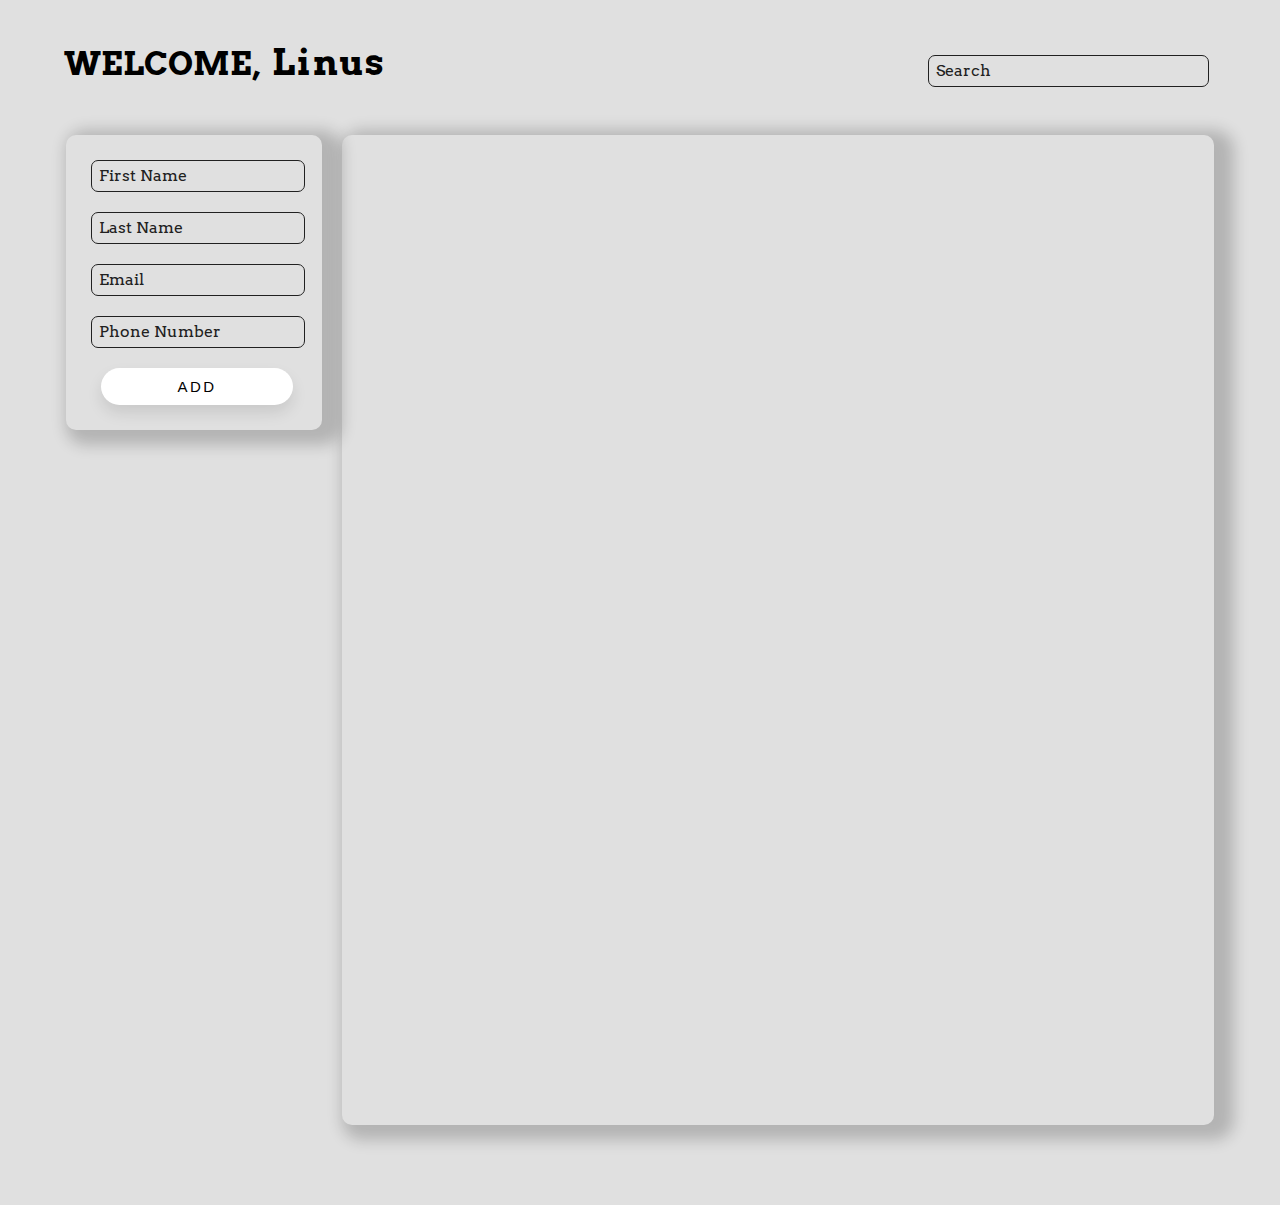
==== contacts/index.html @ 8279bf29 "Merge pull request #12 from AmericanFencer/develop" ====
<!DOCTYPE html>
<html lang="en">
<head>
    <meta charset="UTF-8">
    <meta name="viewport" content="width=device-width, initial-scale=1.0">
    <link rel="icon" type="image/x-icon" href="../images/favicon.ico">
    <link rel="stylesheet" href="/css/font.css">
    <link rel="stylesheet" href="/css/contacts.css">
    <link rel="stylesheet" href="/css/table.css">
    <link rel="stylesheet" href="/css/addContactBar.css">
    <link rel="stylesheet" href="/css/inputs.css">
    <link rel="stylesheet" href="/css/animations.css">
    <!-- <link rel="stylesheet" href="/css/main.css"> -->
    <link rel="preconnect" href="https://fonts.googleapis.com">
    <link rel="preconnect" href="https://fonts.gstatic.com" crossorigin>
    <link href="https://fonts.googleapis.com/css2?family=Abril+Fatface&family=Arvo&display=swap" rel="stylesheet">
    <link href="https://fonts.googleapis.com/icon?family=Material+Icons" rel="stylesheet">
    <link rel="stylesheet" href="https://fonts.googleapis.com/css2?family=Material+Symbols+Outlined:opsz,wght,FILL,GRAD@20..48,100..700,0..1,-50..200" />
    <script src="/js/search.js"></script>
    <script src="/js/add.js"></script>
    <script src="/js/delete.js"></script>
    <script src="/js/edit.js"></script>
    <title>Contacts</title>
</head>
<body>
    <div class="top-bar">
        <h1 class = "userTitle">WELCOME, &nbsp<span id="firstNameDisplay" class = "typewriter">Linus</span></h1>
        <div class="inputSearchContainer">
            <input type="text" class="search input" placeholder="a">
            <label class="label">Search</label>
        </div>
    </div>

<div class="mainContainer">
    <div class = "addContainer">
    <div class="addBar">
        <div class="inputAddContainer">
            <input type="text" class="add input" placeholder="a">
            <label class="label" id="firstNameAdd">First Name</label>
        </div>
        <div class="inputAddContainer">
            <input type="text" class="add input" placeholder="a">
            <label class="label" id="lastNameAdd">Last Name</label>
        </div>
        <div class="inputAddContainer">
            <input type="text" class="add input" placeholder="a">
            <label class="label" id="emailAdd">Email</label>
        </div>
        <div class="inputAddContainer">
            <input type="text" class="add input" placeholder="a">
            <label class="label" id="phoneNumberAdd">Phone Number</label>
        </div>
        <div >
            <button class="adding button" id="addButton">ADD</button>
        </div>
    </div>
    </div>




    <div class = "tableContainer">
    <div class="fadeinWrapper">
        <table>
            <thead>
                <tr>
                    <th>First Name</th>
                    <th>Last Name</th>
                    <th>Email</th>
                    <th>Phone Number</th>
                    <th></th>
                </tr>
            </thead>
            <tbody id="contactsTableBody">
                <tr>
                <td>${contact.FirstName}</td>
                        <td>${contact.LastName}</td>
                        <td>${contact.Email}</td>
                        <td>${contact.PhoneNumber}</td>
                        <td>
                            <button class="optionButton">
                                <span class="material-icons">edit</span>
                            </button>
                            <button class="optionButton">
                                <span class="material-symbols-outlined">
                                    delete
                                </span>
                            </button>
                        </td>
                    </tr>
                    <tr>
                        <td>${contact.FirstName}</td>
                                <td>${contact.LastName}</td>
                                <td>${contact.Email}</td>
                                <td>${contact.PhoneNumber}</td>
                                <td>
                                    <button class="optionButton">
                                        <span class="material-icons">edit</span>
                                    </button>
                                    <button class="optionButton">
                                        <span class="material-symbols-outlined">
                                            delete
                                        </span>
                                    </button>
                                </td>
                            </tr>
                            <tr>
                                <td>${contact.FirstName}</td>
                                        <td>${contact.LastName}</td>
                                        <td>${contact.Email}</td>
                                        <td>${contact.PhoneNumber}</td>
                                        <td>
                                            <button class="optionButton">
                                                <span class="material-icons">edit</span>
                                            </button>
                                            <button class="optionButton">
                                                <span class="material-symbols-outlined">
                                                    delete
                                                </span>
                                            </button>
                                        </td>
                                    </tr>
                                    <tr>
                                        <td>${contact.FirstName}</td>
                                                <td>${contact.LastName}</td>
                                                <td>${contact.Email}</td>
                                                <td>${contact.PhoneNumber}</td>
                                                <td>
                                                    <button class="optionButton">
                                                        <span class="material-icons">edit</span>
                                                    </button>
                                                    <button class="optionButton">
                                                        <span class="material-symbols-outlined">
                                                            delete
                                                        </span>
                                                    </button>
                                                </td>
                                            </tr>
                                            <tr>
                                                <td>${contact.FirstName}</td>
                                                        <td>${contact.LastName}</td>
                                                        <td>${contact.Email}</td>
                                                        <td>${contact.PhoneNumber}</td>
                                                        <td>
                                                            <button class="optionButton">
                                                                <span class="material-icons">edit</span>
                                                            </button>
                                                            <button class="optionButton">
                                                                <span class="material-symbols-outlined">
                                                                    delete
                                                                </span>
                                                            </button>
                                                        </td>
                                                    </tr>
                                                    <tr>
                                                        <td>${contact.FirstName}</td>
                                                                <td>${contact.LastName}</td>
                                                                <td>${contact.Email}</td>
                                                                <td>${contact.PhoneNumber}</td>
                                                                <td>
                                                                    <button class="optionButton">
                                                                        <span class="material-icons">edit</span>
                                                                    </button>
                                                                    <button class="optionButton">
                                                                        <span class="material-symbols-outlined">
                                                                            delete
                                                                        </span>
                                                                    </button>
                                                                </td>
                                                            </tr>
                                                            <tr>
                                                                <td>${contact.FirstName}</td>
                                                                        <td>${contact.LastName}</td>
                                                                        <td>${contact.Email}</td>
                                                                        <td>${contact.PhoneNumber}</td>
                                                                        <td>
                                                                            <button class="optionButton">
                                                                                <span class="material-icons">edit</span>
                                                                            </button>
                                                                            <button class="optionButton">
                                                                                <span class="material-symbols-outlined">
                                                                                    delete
                                                                                </span>
                                                                            </button>
                                                                        </td>
                                                                    </tr>
                                                                    
            </tbody>
        </table>
    </div>
</div>
</div>
<div class="bottom"></div>
</body>
</html>
---- css/font.css ----
body{
    box-sizing: border-box;
    margin: 0;
    padding: 0;
    background: #e0e0e0;
    font-family: 'Abril Fatface', cursive;
    font-family: 'Arvo', serif;
  }
---- css/contacts.css ----
.userTitle{
    margin-right: 20px;
    float: left;
    white-space: nowrap;
    margin-bottom: 20px;
}

.top-bar{
    padding: 30px;
    max-width: 90%;
    height: 75px;
    display: flex;
    justify-content: space-between;
    align-items: center;
    background-color: #f2f2f200;
    border-radius: 10px;
    margin-bottom: 20px;
    margin: 0 auto;
    align-items: flex-end;
}

.mainContainer{
    display: flex;
    flex-direction: row;
    gap: 20px;
    justify-content: center;    
}


.bottom{
    padding:40px;
}
---- css/table.css ----
table {
    width: 100%;
    height: 100%;
    border: 4px solid #FFFFFF;
    border-radius: 10px;
    margin: 0 auto;
    border-collapse:collapse;
    border-right: none;
    border-bottom: none;
}

thead th {
    padding: 10px;
    text-align: center;
    border: 4px solid #FFFFFF;
    border-bottom: 4px solid #FFFFFF;
}

tr {
    background-color: transparent;
}

td {
    padding: 10px;
    text-align: center;
    border: 2px solid #FFFFFF;
    border-radius: 5px;
    width: 25%;
}

.tableContainer {
    width: 65%;
    height: 60%; 
    overflow-y: auto; 
    box-shadow: 10px 5px 15px 10px rgba(0, 0, 0, 0.2);
    border-radius: 10px;
    padding: 20px;
    animation:
    emerge 1s ease-out .2s 1 forwards;
}

.optionButton {
    background-color: transparent;
    border: none;
    cursor: pointer;
    outline: none;
    color: black;
    margin-bottom: 6px;
    margin-top: 1px;
}
---- css/addContactBar.css ----
.addContainer {
    width: 20%;
    height: 20%;
    box-shadow: 10px 5px 15px 10px rgba(0, 0, 0, 0.2);
    border-radius: 10px;
    animation:
    emerge 1s ease-out .2s 1 forwards;
}

.addBar {
    width: 75%;
    padding: 25px;
    background-color: #f2f2f200;
}

.addBar input[type="text"],
.addBar button {
    width: 100%;
    
}
.adding{
    margin-left: 10px;
}

.inputAddContainer {
    position: relative;
    height: 30px;
    width: 100%;
    margin-bottom: 22px;
}

button {
    display: block;
    padding: 10px 40px;
    font-size: 15px;
    text-transform: uppercase;
    letter-spacing: 2.5px;
    font-weight: 500;
    color: #000;
    background-color: #fff;
    border: none;
    border-radius: 45px;
    box-shadow: 0px 8px 15px rgba(0, 0, 0, 0.1);
    transition: all 0.3s ease 0s;
    cursor: pointer;
    outline: none;
}

button:hover {
    background-color: #23c483;
    box-shadow: 0px 15px 20px rgba(46, 229, 157, 0.4);
    color: #fff;
    transform: translateY(-5px);
    text-decoration: none;
}

button:active {
    transform: translateY(-1px);
}
---- css/inputs.css ----
.input {
    position: absolute;
    height: 100%;
    width: 15%;
    border: 1px solid #212121;
    border-radius: 7px;
    font-size: 16px;
    padding: 0px 10px;
    outline: none;
    background: none;
    z-index: 1;
  }
  
  ::placeholder {
    color: transparent;
  }
  
  .label {
      position: absolute;
      top: 6px;
      left: 3px;
      padding: 0 5px;
      color: #212121;
      font-size: 16px;
      transition: 0.5s;
      z-index: 0;
  }
  .input:focus+.label {
      top: -17px;
      left: 3px;
      z-index: 10;
      color: black;
  }
  
  .input:focus {
      border: 2px solid #12130F;
  }
  
  .input:not(:placeholder-shown)+.label {
      top: -17px;
      left: 3px;
      z-index: 10;
  }
  
.search{
    width: 90%;
}


.add{
    width: 90%;
  
}

.inputSearchContainer {
    position: relative;
    align-self: flex-end;
    margin-left: auto;
    height: 30px;
    width: 25%;
    margin-bottom: 10px;
    margin-bottom: 20px;
}
---- css/animations.css ----
@keyframes emerge {
    0% {
        box-shadow: 0px 0px 0px #dedede,
                   -0px -0px 0px #e2e2e2;
    }

    25% {
        box-shadow: 10px 10px 20px #d5d5d5,
                   -10px -10px 20px #ebebeb;
    }

    50% {
        box-shadow: 15px 15px 30px #cacaca,
                   -15px -15px 30px #f6f6f6;
    }

    75% {
        box-shadow: 20px 20px 40px #bcbcbc,
                   -20px -20px 40px #ffffff;
    }

    100% {
        box-shadow: 25px 25px 50px #afafaf,
                   -25px -25px 50px #ffffff;
    }
}

@keyframes submerge {
    0% {
        box-shadow: 25px 25px 50px #afafaf,
                   -25px -25px 50px #ffffff;
    }

    25% {
        box-shadow: 20px 20px 40px #bcbcbc,
                   -20px -20px 40px #ffffff;
    }

    50% {
        box-shadow: 15px 15px 30px #cacaca,
                   -15px -15px 30px #f6f6f6;
    }

    75% {
        box-shadow: 10px 10px 20px #d5d5d5,
                   -10px -10px 20px #ebebeb;
    }

    100% {
        box-shadow: 0px 0px 0px #dedede,
                   -0px -0px 0px #e2e2e2;
    }
}



@keyframes fadeIn {
    from {
        opacity: 0;
    }

    to {
        opacity: 1;
    }
}

@keyframes fadeOut {
    from {
        opacity: 1;
    }

    to {
        opacity: 0;
    }
}
.typewriter {
    display: relative;
}

.typewriter {
    font-size: 35px;
    width: 0%;
    display: relative;
    overflow: hidden;
    border-right: .08em solid #ffa60000;
    white-space: nowrap;
    letter-spacing: .05em;
    animation:
        typing 2s ease 2.2s 1 forwards,
        blink-caret .75s step-end infinite;
}


@keyframes typing {
    from {
        width: 0%
    }

    to {
        width: 98%
    }
}


@keyframes blink-caret {
    from {
        border-color: transparent;
    }

    to {
        border-color: transparent;
    }

    50% {
        border-color: #d43900;
    }
}


.fadeinWrapper {
    opacity: 0;
    width: 100%;
    height: 100%;
    display: flex;
    align-items: flex-start;

    animation:
        fadeIn 1s ease 1.5s 1 forwards;
}
---- css/main.css ----
.typewriter {
    display: inline-block;
    justify-content: left;
    align-items: center;
    margin-bottom: 20px;
    margin-top: 20px;
}

.typewriter h1 {
    font-size: 50px;
    width: 0%;
    align-content: left;
    display: inline-block;
    overflow: hidden;
    /* Ensures the content is not revealed until the animation */
    border-right: .08em solid #ffa60000;
    /* The typwriter cursor */
    white-space: nowrap;
    /* Keeps the content on a single line */
    margin: 0 auto;
    /* Gives that scrolling effect as the typing happens */
    letter-spacing: .05em;
    animation:
        typing 2s ease 2.2s 1 forwards,
        blink-caret .75s step-end infinite;
}

/* The typing effect */
@keyframes typing {
    from {
        width: 0%
    }

    to {
        width: 98%
    }
}

/* The typewriter cursor effect */
@keyframes blink-caret {
    from {
        border-color: transparent;
    }

    to {
        border-color: transparent;
    }

    50% {
        border-color: #d43900;
    }
}

.myForm {
    display: flex;
    justify-content: center;
    align-items: center;
    height: 100vh;
}

.wrapper {
    opacity: 0;

    animation:
        fadeIn 1s ease 1.5s 1 forwards;
}

.form {
    width: 400px;
    padding: 20px 40px;
    border-radius: 56px;
    background: #e0e0e0;

    animation:
        emerge 1s ease-out .2s 1 forwards;
}

@keyframes emerge {
    0% {
        box-shadow: 0px 0px 0px #dedede,
                   -0px -0px 0px #e2e2e2;
    }

    25% {
        box-shadow: 10px 10px 20px #d5d5d5,
                   -10px -10px 20px #ebebeb;
    }

    50% {
        box-shadow: 15px 15px 30px #cacaca,
                   -15px -15px 30px #f6f6f6;
    }

    75% {
        box-shadow: 20px 20px 40px #bcbcbc,
                   -20px -20px 40px #ffffff;
    }

    100% {
        box-shadow: 25px 25px 50px #afafaf,
                   -25px -25px 50px #ffffff;
    }
}

@keyframes submerge {
    0% {
        box-shadow: 25px 25px 50px #afafaf,
                   -25px -25px 50px #ffffff;
    }

    25% {
        box-shadow: 20px 20px 40px #bcbcbc,
                   -20px -20px 40px #ffffff;
    }

    50% {
        box-shadow: 15px 15px 30px #cacaca,
                   -15px -15px 30px #f6f6f6;
    }

    75% {
        box-shadow: 10px 10px 20px #d5d5d5,
                   -10px -10px 20px #ebebeb;
    }

    100% {
        box-shadow: 0px 0px 0px #dedede,
                   -0px -0px 0px #e2e2e2;
    }
}

@keyframes fadeIn {
    from {
        opacity: 0;
    }

    to {
        opacity: 1;
    }
}

@keyframes fadeOut {
    from {
        opacity: 1;
    }

    to {
        opacity: 0;
    }
}

.title {
    font-size: 50px;
    margin-bottom: 30px;
}

.inputContainer {
    position: relative;
    height: 45px;
    width: 90%;
    margin-bottom: 30px;
}

.input {
    position: relative;
    top: 0px;
    left: 0px;
    height: 100%;
    width: 100%;
    border: 1px solid #212121;
    border-radius: 7px;
    font-size: 16px;
    padding: 0 20px;
    outline: none;
    background: none;
    z-index: 1;
}

/* Hide the placeholder texts (a) */

::placeholder {
    color: transparent;
}

.label {
    position: absolute;
    top: 15px;
    left: 15px;
    padding: 0 4px;
    background-color: #e0e0e000;
    font-size: 16px;
    transition: 0.5s;
    z-index: 0;
    transition: .35s ease-in-out;
}

.acc {
    width: 225px;
    line-height: .8;
    display: inline-block;
    justify-content: left;
    margin-bottom: 10px;
    margin-top: 6px;
}

button {
    float: right;
    display: block;
    margin-left: auto;
    margin-top: 0px;
    margin-bottom: 15px;
    padding: 15px 40px;
    font-size: 15px;
    text-transform: uppercase;
    letter-spacing: 2.5px;
    font-weight: 500;
    color: #000;
    background-color: #fff;
    border: none;
    border-radius: 45px;
    box-shadow: 0px 8px 15px rgba(0, 0, 0, 0.1);
    transition: all 0.3s ease 0s;
    cursor: pointer;
    outline: none;
    float: right;
}

button:hover {
    background-color: #23c483;
    box-shadow: 0px 15px 20px rgba(46, 229, 157, 0.4);
    color: #fff;
    transform: translateY(-5px);
    text-decoration: none;
    /* Remove underline on hover */
}

button:active {
    transform: translateY(-1px);
}

.input:focus+.label {
    top: -17px;
    left: 3px;
    z-index: 10;
    color: black;
}

.input:focus {
    border: 2px solid #12130F;
}

.input:not(:placeholder-shown)+.label {
    top: -17px;
    left: 3px;
    z-index: 10;
}

.lgbtn {
    position: static;
    text-decoration: none;
    font-weight: bold;
    background: none;
    border: none;
    cursor: pointer;
    font-size: 120%;
    padding: none;
    color: #d43900;
    float: left;
    clear: left;
}

.lgbtn:hover {
    text-decoration: underline;
}

.name {
    display: flex;
    justify-content: space-between;
    width: 100%;
    gap: 20px;
}

#name{
    width: 100%;
}

.name .inputContainer .input{
    width:100% !important;
    display: block !important;
    box-sizing: border-box !important;
    margin: 0;
}
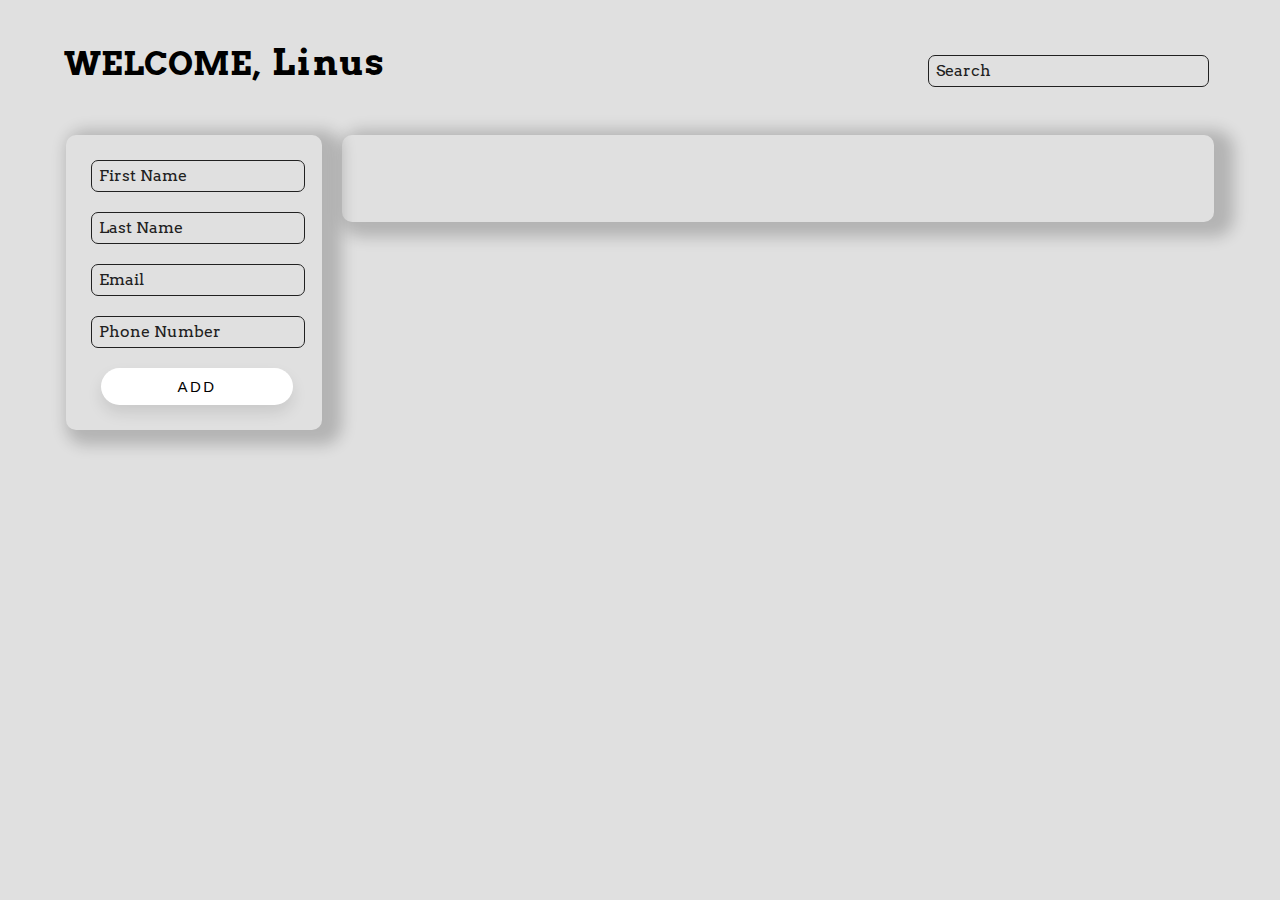
==== commit 09e738e4: "copy small changes on host main when testing" ====
--- a/contacts/index.html
+++ b/contacts/index.html
@@ -16,10 +16,10 @@
     <link href="https://fonts.googleapis.com/css2?family=Abril+Fatface&family=Arvo&display=swap" rel="stylesheet">
     <link href="https://fonts.googleapis.com/icon?family=Material+Icons" rel="stylesheet">
     <link rel="stylesheet" href="https://fonts.googleapis.com/css2?family=Material+Symbols+Outlined:opsz,wght,FILL,GRAD@20..48,100..700,0..1,-50..200" />
-    <script src="/js/search.js"></script>
-    <script src="/js/add.js"></script>
-    <script src="/js/delete.js"></script>
-    <script src="/js/edit.js"></script>
+    <script src="js/search.js"></script>
+    <script src="js/add.js"></script>
+    <script src="js/delete.js"></script>
+    <script src="js/edit.js"></script>
     <title>Contacts</title>
 </head>
 <body>
@@ -32,6 +32,7 @@
     </div>
 
 <div class="mainContainer">
+
     <div class = "addContainer">
     <div class="addBar">
         <div class="inputAddContainer">
@@ -55,10 +56,7 @@
         </div>
     </div>
     </div>
-
-
-
-
+    
     <div class = "tableContainer">
     <div class="fadeinWrapper">
         <table>
@@ -71,120 +69,7 @@
                     <th></th>
                 </tr>
             </thead>
-            <tbody id="contactsTableBody">
-                <tr>
-                <td>${contact.FirstName}</td>
-                        <td>${contact.LastName}</td>
-                        <td>${contact.Email}</td>
-                        <td>${contact.PhoneNumber}</td>
-                        <td>
-                            <button class="optionButton">
-                                <span class="material-icons">edit</span>
-                            </button>
-                            <button class="optionButton">
-                                <span class="material-symbols-outlined">
-                                    delete
-                                </span>
-                            </button>
-                        </td>
-                    </tr>
-                    <tr>
-                        <td>${contact.FirstName}</td>
-                                <td>${contact.LastName}</td>
-                                <td>${contact.Email}</td>
-                                <td>${contact.PhoneNumber}</td>
-                                <td>
-                                    <button class="optionButton">
-                                        <span class="material-icons">edit</span>
-                                    </button>
-                                    <button class="optionButton">
-                                        <span class="material-symbols-outlined">
-                                            delete
-                                        </span>
-                                    </button>
-                                </td>
-                            </tr>
-                            <tr>
-                                <td>${contact.FirstName}</td>
-                                        <td>${contact.LastName}</td>
-                                        <td>${contact.Email}</td>
-                                        <td>${contact.PhoneNumber}</td>
-                                        <td>
-                                            <button class="optionButton">
-                                                <span class="material-icons">edit</span>
-                                            </button>
-                                            <button class="optionButton">
-                                                <span class="material-symbols-outlined">
-                                                    delete
-                                                </span>
-                                            </button>
-                                        </td>
-                                    </tr>
-                                    <tr>
-                                        <td>${contact.FirstName}</td>
-                                                <td>${contact.LastName}</td>
-                                                <td>${contact.Email}</td>
-                                                <td>${contact.PhoneNumber}</td>
-                                                <td>
-                                                    <button class="optionButton">
-                                                        <span class="material-icons">edit</span>
-                                                    </button>
-                                                    <button class="optionButton">
-                                                        <span class="material-symbols-outlined">
-                                                            delete
-                                                        </span>
-                                                    </button>
-                                                </td>
-                                            </tr>
-                                            <tr>
-                                                <td>${contact.FirstName}</td>
-                                                        <td>${contact.LastName}</td>
-                                                        <td>${contact.Email}</td>
-                                                        <td>${contact.PhoneNumber}</td>
-                                                        <td>
-                                                            <button class="optionButton">
-                                                                <span class="material-icons">edit</span>
-                                                            </button>
-                                                            <button class="optionButton">
-                                                                <span class="material-symbols-outlined">
-                                                                    delete
-                                                                </span>
-                                                            </button>
-                                                        </td>
-                                                    </tr>
-                                                    <tr>
-                                                        <td>${contact.FirstName}</td>
-                                                                <td>${contact.LastName}</td>
-                                                                <td>${contact.Email}</td>
-                                                                <td>${contact.PhoneNumber}</td>
-                                                                <td>
-                                                                    <button class="optionButton">
-                                                                        <span class="material-icons">edit</span>
-                                                                    </button>
-                                                                    <button class="optionButton">
-                                                                        <span class="material-symbols-outlined">
-                                                                            delete
-                                                                        </span>
-                                                                    </button>
-                                                                </td>
-                                                            </tr>
-                                                            <tr>
-                                                                <td>${contact.FirstName}</td>
-                                                                        <td>${contact.LastName}</td>
-                                                                        <td>${contact.Email}</td>
-                                                                        <td>${contact.PhoneNumber}</td>
-                                                                        <td>
-                                                                            <button class="optionButton">
-                                                                                <span class="material-icons">edit</span>
-                                                                            </button>
-                                                                            <button class="optionButton">
-                                                                                <span class="material-symbols-outlined">
-                                                                                    delete
-                                                                                </span>
-                                                                            </button>
-                                                                        </td>
-                                                                    </tr>
-                                                                    
+            <tbody id="contactsTableBody">                                      
             </tbody>
         </table>
     </div>
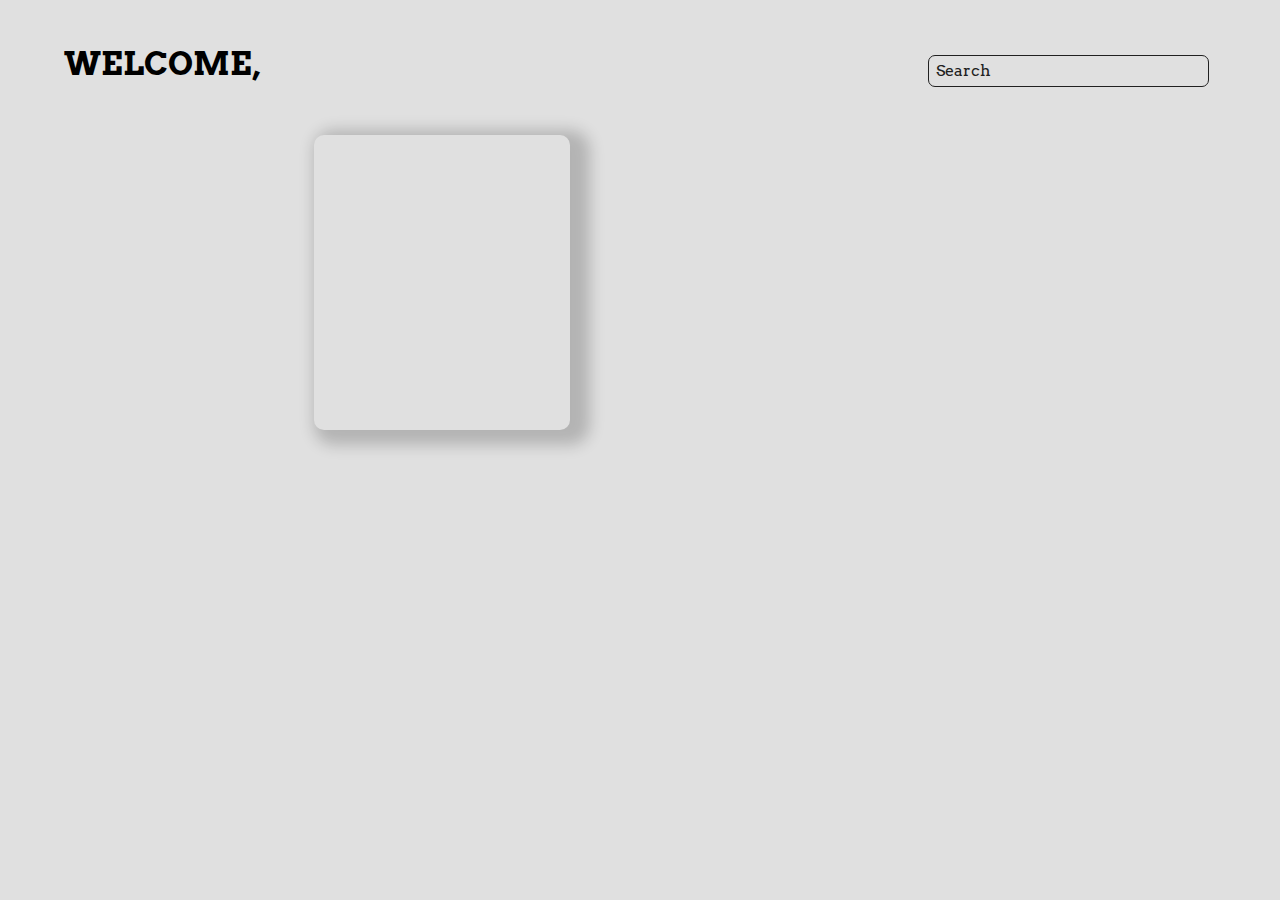
==== commit 6684fec2: "Resolve Issues from fadeOut.js Changes" ====
--- a/contacts/index.html
+++ b/contacts/index.html
@@ -6,7 +6,7 @@
     <link rel="icon" type="image/x-icon" href="../images/favicon.ico">
     <link rel="stylesheet" href="/css/font.css">
     <link rel="stylesheet" href="/css/contacts.css">
-    <link rel="stylesheet" href="/css/table.css">
+    <link rel="stylesheet" href="/css/tableContactBar.css">
     <link rel="stylesheet" href="/css/addContactBar.css">
     <link rel="stylesheet" href="/css/inputs.css">
     <link rel="stylesheet" href="/css/animations.css">
@@ -24,7 +24,7 @@
 </head>
 <body>
     <div class="top-bar">
-        <h1 class = "userTitle">WELCOME, &nbsp<span id="firstNameDisplay" class = "typewriter">Linus</span></h1>
+        <h1 class = "userTitle">WELCOME, &nbsp<span id="firstNameDisplay" class = "typewriter"></span></h1>
         <div class="inputSearchContainer">
             <input type="text" class="search input" placeholder="a">
             <label class="label">Search</label>
@@ -34,29 +34,31 @@
 <div class="mainContainer">
 
     <div class = "addContainer">
-    <div class="addBar">
-        <div class="inputAddContainer">
-            <input type="text" class="add input" placeholder="a">
-            <label class="label" id="firstNameAdd">First Name</label>
-        </div>
-        <div class="inputAddContainer">
-            <input type="text" class="add input" placeholder="a">
-            <label class="label" id="lastNameAdd">Last Name</label>
-        </div>
-        <div class="inputAddContainer">
-            <input type="text" class="add input" placeholder="a">
-            <label class="label" id="emailAdd">Email</label>
-        </div>
-        <div class="inputAddContainer">
-            <input type="text" class="add input" placeholder="a">
-            <label class="label" id="phoneNumberAdd">Phone Number</label>
-        </div>
-        <div >
-            <button class="adding button" id="addButton">ADD</button>
+        <div class="fadeinWrapper">
+            <div class="addBar">
+                <div class="inputAddContainer">
+                    <input type="text" class="add input" placeholder="a">
+                    <label class="label" id="firstNameAdd">First Name</label>
+                </div>
+                <div class="inputAddContainer">
+                    <input type="text" class="add input" placeholder="a">
+                    <label class="label" id="lastNameAdd">Last Name</label>
+                </div>
+                <div class="inputAddContainer">
+                    <input type="text" class="add input" placeholder="a">
+                    <label class="label" id="emailAdd">Email</label>
+                </div>
+                <div class="inputAddContainer">
+                    <input type="text" class="add input" placeholder="a">
+                    <label class="label" id="phoneNumberAdd">Phone Number</label>
+                </div>
+                <div >
+                    <button class="adding button" id="addButton">ADD</button>
+                </div>
+            </div>
         </div>
     </div>
-    </div>
-    
+
     <div class = "tableContainer">
     <div class="fadeinWrapper">
         <table>
@@ -69,7 +71,7 @@
                     <th></th>
                 </tr>
             </thead>
-            <tbody id="contactsTableBody">                                      
+            <tbody id="contactsTableBody">
             </tbody>
         </table>
     </div>
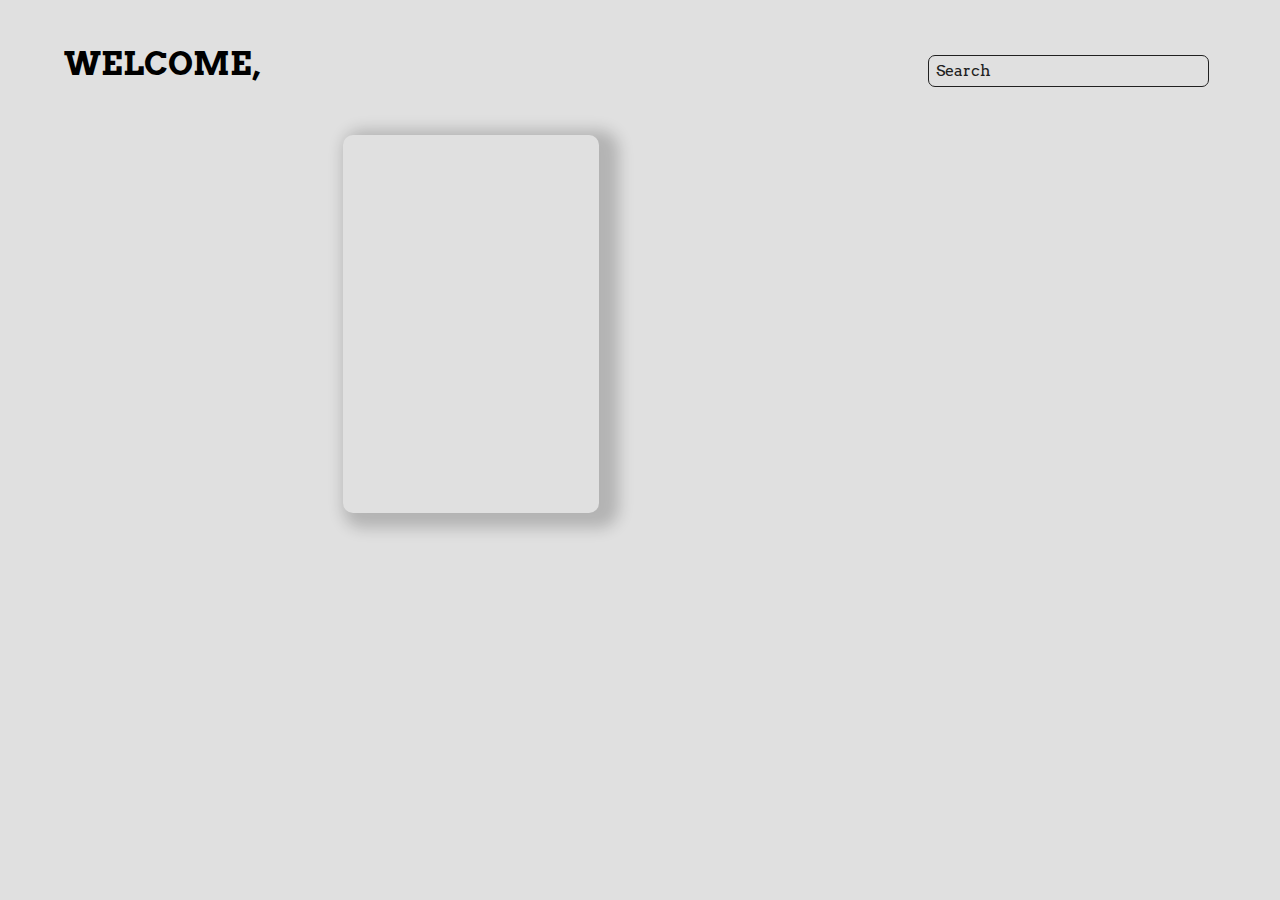
==== commit 7621776e: "Fix Add Contact Value Checking" ====
--- a/contacts/index.html
+++ b/contacts/index.html
@@ -16,17 +16,13 @@
     <link href="https://fonts.googleapis.com/css2?family=Abril+Fatface&family=Arvo&display=swap" rel="stylesheet">
     <link href="https://fonts.googleapis.com/icon?family=Material+Icons" rel="stylesheet">
     <link rel="stylesheet" href="https://fonts.googleapis.com/css2?family=Material+Symbols+Outlined:opsz,wght,FILL,GRAD@20..48,100..700,0..1,-50..200" />
-    <script src="js/search.js"></script>
-    <script src="js/add.js"></script>
-    <script src="js/delete.js"></script>
-    <script src="js/edit.js"></script>
     <title>Contacts</title>
 </head>
 <body>
     <div class="top-bar">
         <h1 class = "userTitle">WELCOME, &nbsp<span id="firstNameDisplay" class = "typewriter"></span></h1>
         <div class="inputSearchContainer">
-            <input type="text" class="search input" placeholder="a">
+            <input type="text" class="search input" id = "searchInput" placeholder="a">
             <label class="label">Search</label>
         </div>
     </div>
@@ -34,27 +30,31 @@
 <div class="mainContainer">
 
     <div class = "addContainer">
-        <div class="fadeinWrapper">
+        <div class="fadeinWrapper addWrapper">
+            <form id="myForm">
+            <h1 class = "addTitle">ADD CONTACT</h1>
+            <div class="blankDiv"></div>
             <div class="addBar">
                 <div class="inputAddContainer">
-                    <input type="text" class="add input" placeholder="a">
-                    <label class="label" id="firstNameAdd">First Name</label>
+                    <input type="text" class="add input" id="firstNameAdd" placeholder="a" maxlength="50" required>
+                    <label class="label">First Name</label>
                 </div>
                 <div class="inputAddContainer">
-                    <input type="text" class="add input" placeholder="a">
-                    <label class="label" id="lastNameAdd">Last Name</label>
+                    <input type="text" class="add input" id="lastNameAdd" placeholder="a" maxlength="50">
+                    <label class="label">Last Name</label>
                 </div>
                 <div class="inputAddContainer">
-                    <input type="text" class="add input" placeholder="a">
-                    <label class="label" id="emailAdd">Email</label>
+                    <input type="email" class="add input" id="emailAdd" placeholder="a" maxlength="50" pattern="[a-z0-9!#$%&'*+/=?^_`{|}~-]+(?:\.[a-z0-9!#$%&'*+/=?^_`{|}~-]+)*@(?:[a-z0-9](?:[a-z0-9-]*[a-z0-9])?\.)+[a-z0-9](?:[a-z0-9-]*[a-z0-9])?">
+                    <label for="" class="label">Email</label>
                 </div>
                 <div class="inputAddContainer">
-                    <input type="text" class="add input" placeholder="a">
-                    <label class="label" id="phoneNumberAdd">Phone Number</label>
+                    <input type="text" class="add input phoneNumber" id="phoneNumberAdd" placeholder="a" maxlength="16" pattern="^\(\d{3}\) \d{3}-\d{4}$">
+                    <label class="label">Phone #</label>
                 </div>
                 <div >
-                    <button class="adding button" id="addButton">ADD</button>
+                    <button type = "submit" class="adding button" id = "addButton">ADD</button>
                 </div>
+            </form>
             </div>
         </div>
     </div>
@@ -67,16 +67,23 @@
                     <th>First Name</th>
                     <th>Last Name</th>
                     <th>Email</th>
-                    <th>Phone Number</th>
+                    <th>Phone #</th>
                     <th></th>
                 </tr>
+
             </thead>
             <tbody id="contactsTableBody">
-            </tbody>
         </table>
     </div>
 </div>
 </div>
 <div class="bottom"></div>
+<script src="../js/update.js"></script>
+<script src="../js/search.js"></script>
+<script src="../js/add.js"></script>
+<script src="../js/delete.js"></script>
+<script src="../js/edit.js"></script>
+<script src="../js/validPhone.js"></script>
+<script src="../js/validEmail.js"></script>
 </body>
 </html>--- a/css/main.css
+++ b/css/main.css
@@ -58,7 +58,7 @@
     height: 100vh;
 }
 
-.wrapper {
+.fadeinWrapper {
     opacity: 0;
 
     animation:
@@ -181,6 +181,16 @@
 ::placeholder {
     color: transparent;
 }
+
+.error-message {
+    color: #d43900;
+    position: absolute;
+    right: 0; /* Aligns the error message to the right of the username input */
+    top: -20px; /* Adjusts the vertical position of the error message above the input */
+    font-size: 16px;
+    white-space: nowrap; /* Keeps the error message on one line */
+    display: none; /* Initially hide the error message */
+  }
 
 .label {
     position: absolute;
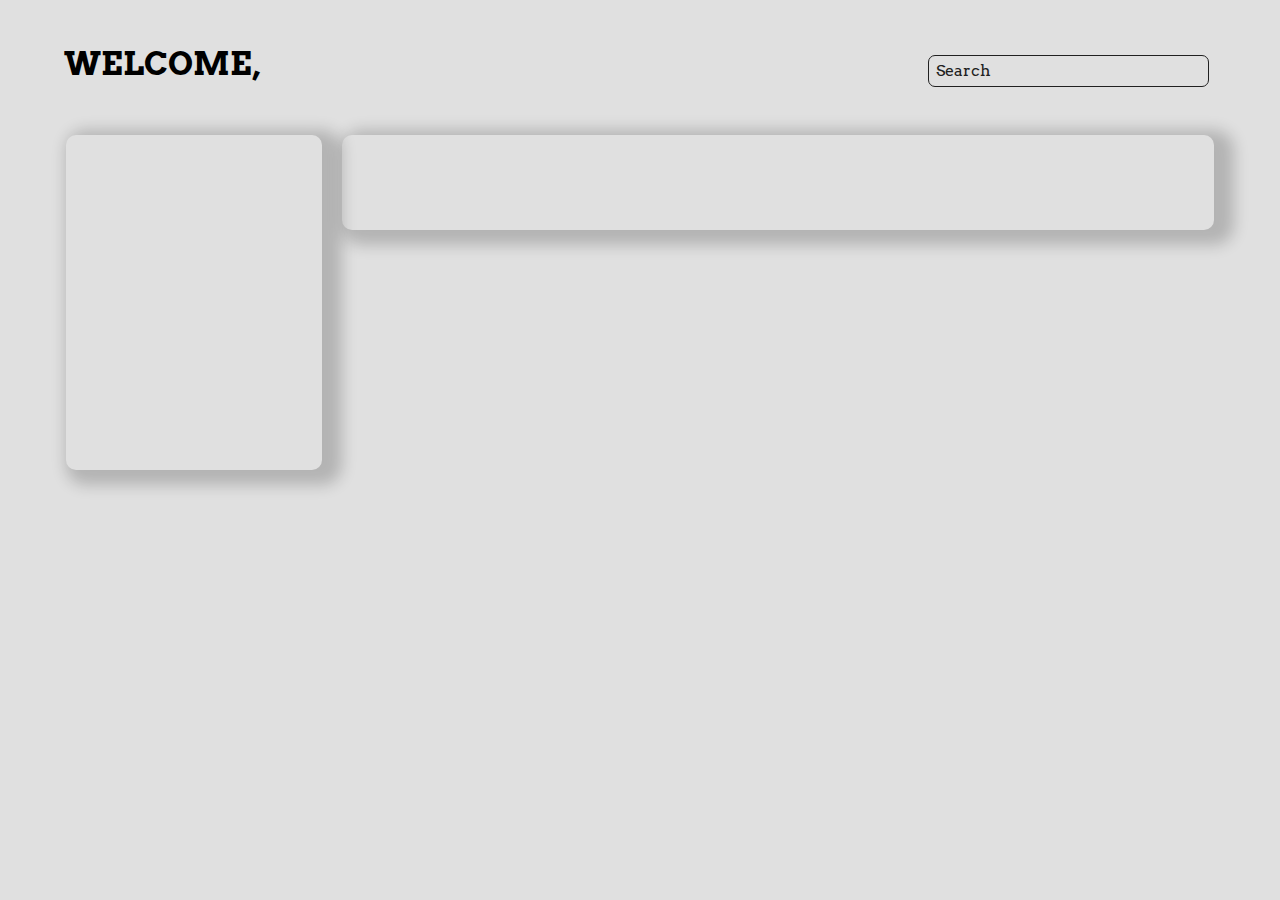
==== commit 73f901c3: "Edit function works/css changes for table and edit" ====
--- a/contacts/index.html
+++ b/contacts/index.html
@@ -48,29 +48,25 @@
                     <label for="" class="label">Email</label>
                 </div>
                 <div class="inputAddContainer">
-                    <input type="text" class="add input phoneNumber" id="phoneNumberAdd" placeholder="a" maxlength="16" pattern="^\(\d{3}\) \d{3}-\d{4}$">
+                    <input type="text" class="add input phoneNumber" id="phoneNumberAdd" placeholder="a" maxlength="16">
                     <label class="label">Phone #</label>
                 </div>
-                <div >
+                <div>
                     <button type = "submit" class="adding button" id = "addButton">ADD</button>
                 </div>
             </form>
             </div>
         </div>
     </div>
-
     <div class = "tableContainer">
     <div class="fadeinWrapper">
         <table>
             <thead>
-                <tr>
                     <th>First Name</th>
                     <th>Last Name</th>
                     <th>Email</th>
                     <th>Phone #</th>
                     <th></th>
-                </tr>
-
             </thead>
             <tbody id="contactsTableBody">
         </table>
--- a/css/tableContactBar.css
+++ b/css/tableContactBar.css
@@ -0,0 +1,75 @@
+/* Style the table */
+table {
+    width: 100%;
+    border-radius: 10px;
+    margin: 0 auto;
+    border-collapse: collapse;
+    box-shadow: 0 0 10px rgba(0, 0, 0, 0.2); /* Add a subtle box shadow */
+    background-color: transparent;
+    border:none;
+}
+
+tbody{
+    box-shadow: 0 0 10px rgba(0, 0, 0, 0.2)
+    
+}
+/* Style the table header cells */
+thead{
+    border-top-left-radius: 10px;
+    background-color: #cecdcd;
+}
+thead th {
+    padding: 15px;
+    text-align: center;
+    font-size: 20px;
+    
+}
+
+
+/* Style the table rows */
+tr {
+    transition: background-color 0.3s ease-in-out;
+    /* No background color change */
+}
+
+/* Style the table data cells */
+td {
+    text-align: center;
+     /* Change border color to black */
+    width: 25%;
+}
+
+tr:nth-child(odd) {
+    background-color: transparent;
+}
+
+/* Style every even row with a white background */
+tr:nth-child(even) {
+    background-color: #cecdcd;
+}
+
+/* Hover effect for table rows */
+tr:hover {
+    
+    background-color: rgb(162, 160, 160);
+}
+
+.tableContainer {
+    width: 65%;
+    height: 60%;
+    overflow-y: auto;
+    box-shadow: 10px 5px 15px 10px rgba(0, 0, 0, 0.2);
+    border-radius: 10px;
+    padding: 20px;
+    animation:
+    emerge 1s ease-out .2s 1 forwards;
+}
+.optionButton {
+    background-color: transparent;
+    border: none;
+    cursor: pointer;
+    outline: none;
+    color: black;
+    margin-bottom: 6px;
+    margin-top: 1px;
+}--- a/css/addContactBar.css
+++ b/css/addContactBar.css
@@ -1,32 +1,56 @@
 .addContainer {
+    position: relative;
     width: 20%;
     height: 20%;
     box-shadow: 10px 5px 15px 10px rgba(0, 0, 0, 0.2);
     border-radius: 10px;
     animation:
     emerge 1s ease-out .2s 1 forwards;
+    z-index: 1; /* Put div1 in front */
+}
+.addWrapper {
+    display: block !important;
 }
 
 .addBar {
-    width: 75%;
-    padding: 25px;
+    display: block;
+    padding: 15px;
     background-color: #f2f2f200;
 }
 
 .addBar input[type="text"],
 .addBar button {
     width: 100%;
-    
+
 }
-.adding{
-    margin-left: 10px;
+
+.addTitle{
+    margin-bottom: 5px;
+    font-size: 20px;
+    font-weight: bold;
+    text-align: center;
+    position: static;
+    align-items: center;
+    width: 100%;
+    margin-top: 30px;
 }
 
 .inputAddContainer {
     position: relative;
     height: 30px;
     width: 100%;
+    display: block;
+    box-sizing: border-box;
+    margin: 0 auto;
     margin-bottom: 22px;
+}
+
+label{
+    white-space: nowrap;
+    overflow: hidden;
+    text-overflow: ellipsis;
+    width: 100%;
+    box-sizing: border-box;
 }
 
 button {
@@ -46,7 +70,7 @@
     outline: none;
 }
 
-button:hover {
+button:hover{
     background-color: #23c483;
     box-shadow: 0px 15px 20px rgba(46, 229, 157, 0.4);
     color: #fff;
@@ -54,7 +78,35 @@
     text-decoration: none;
 }
 
-button:active {
+.editButton{
+    background-color: #e0e0e0;
+}
+
+.deleteButton{
+    background-color: #e0e0e0;
+}
+
+.editButton:hover {
+    background-color: #23c483;
+    box-shadow: 0px 15px 20px rgba(46, 229, 157, 0.4);
+    color: #fff;
+    transform: translateY(-5px);
+    text-decoration: none;
+}
+
+.deleteButton:hover {
+    background-color: #d43900;
+    box-shadow: 0px 15px 20px rgba(46, 229, 157, 0.4);
+    color: #fff;
+    transform: translateY(-5px);
+    text-decoration: none;
+}
+
+
+.adding:active{
     transform: translateY(-1px);
 }
 
+button:active {
+    transform: translateY(-1px);
+}--- a/css/inputs.css
+++ b/css/inputs.css
@@ -1,4 +1,3 @@
-
 .input {
     position: absolute;
     height: 100%;
@@ -10,12 +9,14 @@
     outline: none;
     background: none;
     z-index: 1;
+    white-space: nowrap; /* Prevents the text from wrapping to the next line */
+    overflow-x: auto;    /* Enables horizontal scrolling */
   }
-  
+
   ::placeholder {
     color: transparent;
   }
-  
+
   .label {
       position: absolute;
       top: 6px;
@@ -32,25 +33,25 @@
       z-index: 10;
       color: black;
   }
-  
+
   .input:focus {
       border: 2px solid #12130F;
   }
-  
+
   .input:not(:placeholder-shown)+.label {
       top: -17px;
       left: 3px;
       z-index: 10;
   }
-  
+
 .search{
     width: 90%;
 }
 
 
 .add{
-    width: 90%;
-  
+    width: 100%;
+    box-sizing: border-box;
 }
 
 .inputSearchContainer {
@@ -61,4 +62,49 @@
     width: 25%;
     margin-bottom: 10px;
     margin-bottom: 20px;
-}+}
+
+[contenteditable="true"] {
+    outline: none;
+}
+
+/* Define the @keyframes animation for fading in the border */
+@keyframes borderFadeIn {
+    from {
+        border-color: transparent; /* Start with a transparent border */
+    }
+    to {
+        border-color: #212121; /* End with the desired border color */
+    }
+}
+
+/* Apply the borderFadeIn animation to the border */
+td[contenteditable="true"]:not(:last-child) div.editInput {
+    height: 35%;
+    margin: 0 auto; /* Center the div horizontally with a width of 90% */
+    max-width: 90%; /* Limit the maximum width to 90% */
+    border: 1px solid transparent; /* Start with a transparent border */
+    border-radius: 7px;
+    font-size: 16px;
+    background: none;
+    z-index: 1;
+    white-space: nowrap;
+    display: flex;
+    align-items: center;
+    justify-content: center;
+    position: relative; /* Add this for pseudo-element positioning */
+}
+
+/* Apply the fadeIn animation to the pseudo-element */
+td[contenteditable="true"]:not(:last-child) div.editInput::before {
+    content: "";
+    position: absolute;
+    top: 0;
+    left: 0;
+    right: 0;
+    bottom: 0;
+    border: 1px solid #212121; /* The final border color */
+    border-radius: 7px;
+    animation: borderFadeIn 1s ease-in-out;
+    pointer-events: none; /* Make the pseudo-element non-interactable */
+}
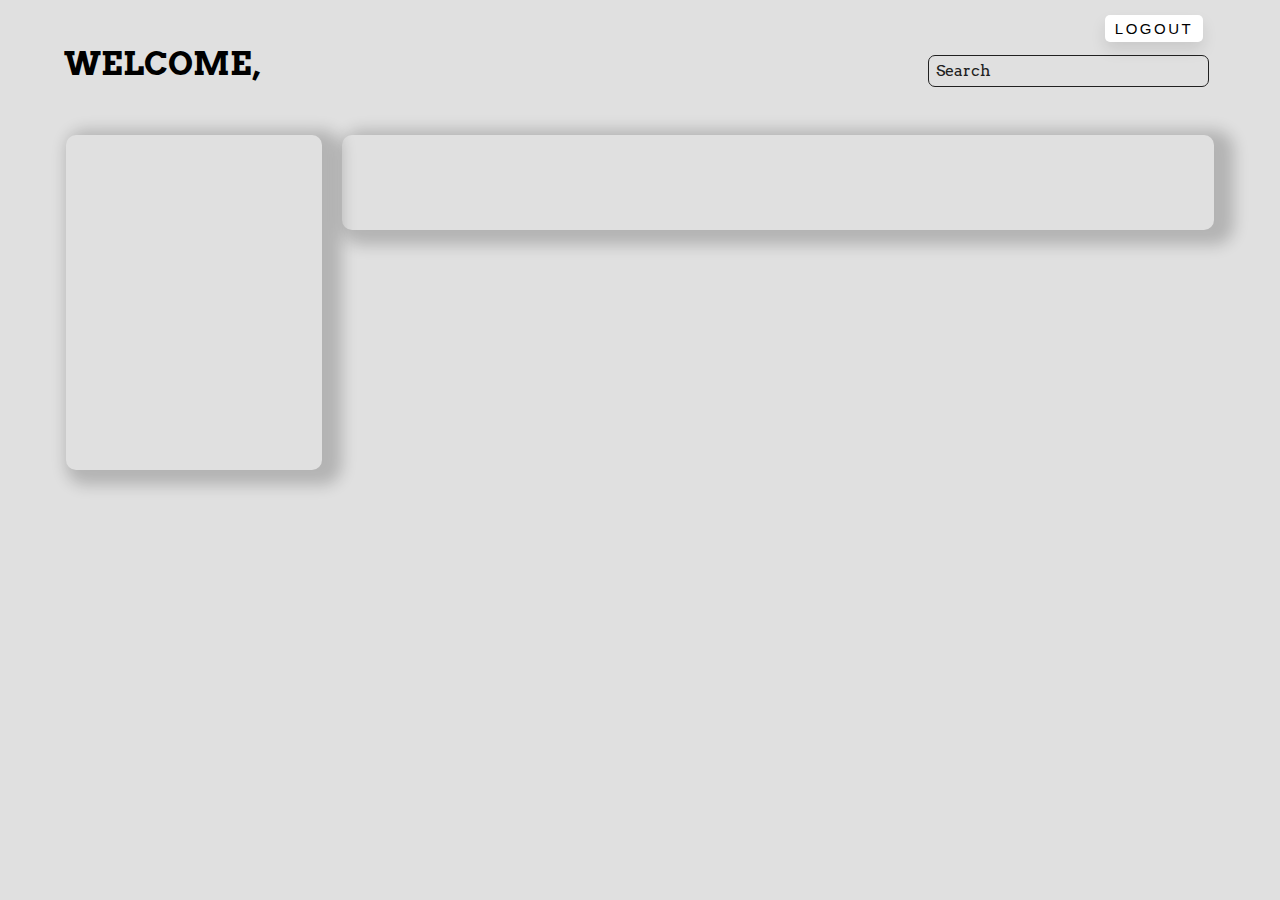
==== commit 3cb65b0c: "Merge pull request #15 from AmericanFencer/develop" ====
--- a/contacts/index.html
+++ b/contacts/index.html
@@ -21,6 +21,7 @@
 <body>
     <div class="top-bar">
         <h1 class = "userTitle">WELCOME, &nbsp<span id="firstNameDisplay" class = "typewriter"></span></h1>
+        <button class = "logoutButton" id="logoutButton">Logout</button>
         <div class="inputSearchContainer">
             <input type="text" class="search input" id = "searchInput" placeholder="a">
             <label class="label">Search</label>
@@ -80,6 +81,6 @@
 <script src="../js/delete.js"></script>
 <script src="../js/edit.js"></script>
 <script src="../js/validPhone.js"></script>
-<script src="../js/validEmail.js"></script>
+<script src="../js/logout.js"></script>
 </body>
 </html>--- a/css/tableContactBar.css
+++ b/css/tableContactBar.css
@@ -11,7 +11,7 @@
 
 tbody{
     box-shadow: 0 0 10px rgba(0, 0, 0, 0.2)
-    
+
 }
 /* Style the table header cells */
 thead{
@@ -22,7 +22,7 @@
     padding: 15px;
     text-align: center;
     font-size: 20px;
-    
+
 }
 
 
@@ -50,7 +50,7 @@
 
 /* Hover effect for table rows */
 tr:hover {
-    
+
     background-color: rgb(162, 160, 160);
 }
 
@@ -72,4 +72,10 @@
     color: black;
     margin-bottom: 6px;
     margin-top: 1px;
+    width: 15px;
+    display: flex;
+    align-items: center;
+    justify-content: center;
+    margin-left: 5px;
+    margin-right: 5px;
 }--- a/css/addContactBar.css
+++ b/css/addContactBar.css
@@ -96,7 +96,7 @@
 
 .deleteButton:hover {
     background-color: #d43900;
-    box-shadow: 0px 15px 20px rgba(46, 229, 157, 0.4);
+    box-shadow: 0px 15px 20px rgba(212, 57, 0, 0.4);
     color: #fff;
     transform: translateY(-5px);
     text-decoration: none;
--- a/css/inputs.css
+++ b/css/inputs.css
@@ -65,8 +65,36 @@
 }
 
 [contenteditable="true"] {
+    height: 35%;
+    margin: 0 auto; /* Center the div horizontally with a width of 90% */
+    max-width: 110%; /* Limit the maximum width to 90% */
+    border: 1px solid transparent; /* Start with a transparent border */
+    border-radius: 7px;
+    font-size: 16px;
+    background: none;
+    z-index: 1;
+    white-space: nowrap;
+    display: flex;
+    align-items: center;
+    justify-content: center;
+    position: relative; /* Add this for pseudo-element positioning */
     outline: none;
-}
+  }
+  
+  [contenteditable="true"]::before {
+    content: "";
+    position: absolute;
+    margin: 0 auto;
+    top: 0;
+    left: 0;
+    right: 0;
+    bottom: 0;
+    border: 1px solid #212121; /* The final border color */
+    border-radius: 7px;
+    animation: borderFadeIn 1s ease-in-out;
+    pointer-events: none; /* Make the pseudo-element non-interactable */
+    outline: none;
+  }  
 
 /* Define the @keyframes animation for fading in the border */
 @keyframes borderFadeIn {
@@ -77,34 +105,22 @@
         border-color: #212121; /* End with the desired border color */
     }
 }
-
-/* Apply the borderFadeIn animation to the border */
-td[contenteditable="true"]:not(:last-child) div.editInput {
-    height: 35%;
-    margin: 0 auto; /* Center the div horizontally with a width of 90% */
-    max-width: 90%; /* Limit the maximum width to 90% */
-    border: 1px solid transparent; /* Start with a transparent border */
-    border-radius: 7px;
-    font-size: 16px;
-    background: none;
-    z-index: 1;
-    white-space: nowrap;
-    display: flex;
-    align-items: center;
-    justify-content: center;
-    position: relative; /* Add this for pseudo-element positioning */
-}
-
-/* Apply the fadeIn animation to the pseudo-element */
-td[contenteditable="true"]:not(:last-child) div.editInput::before {
-    content: "";
+@keyframes borderFadeOut {
+    from {
+        border-color: #212121;
+    }
+    to {
+        border-color: transparent; 
+    }
+  }
+  
+  
+.logoutButton {
     position: absolute;
-    top: 0;
-    left: 0;
-    right: 0;
-    bottom: 0;
-    border: 1px solid #212121; /* The final border color */
-    border-radius: 7px;
-    animation: borderFadeIn 1s ease-in-out;
-    pointer-events: none; /* Make the pseudo-element non-interactable */
-}
+    top: 15px; /* Adjust this value to change the distance from the top */
+    right: 6%; /* Adjust this value to change the distance from the right */
+    padding: 5px 10px;
+    border: none;
+    border-radius: 5px;
+    cursor: pointer;
+}